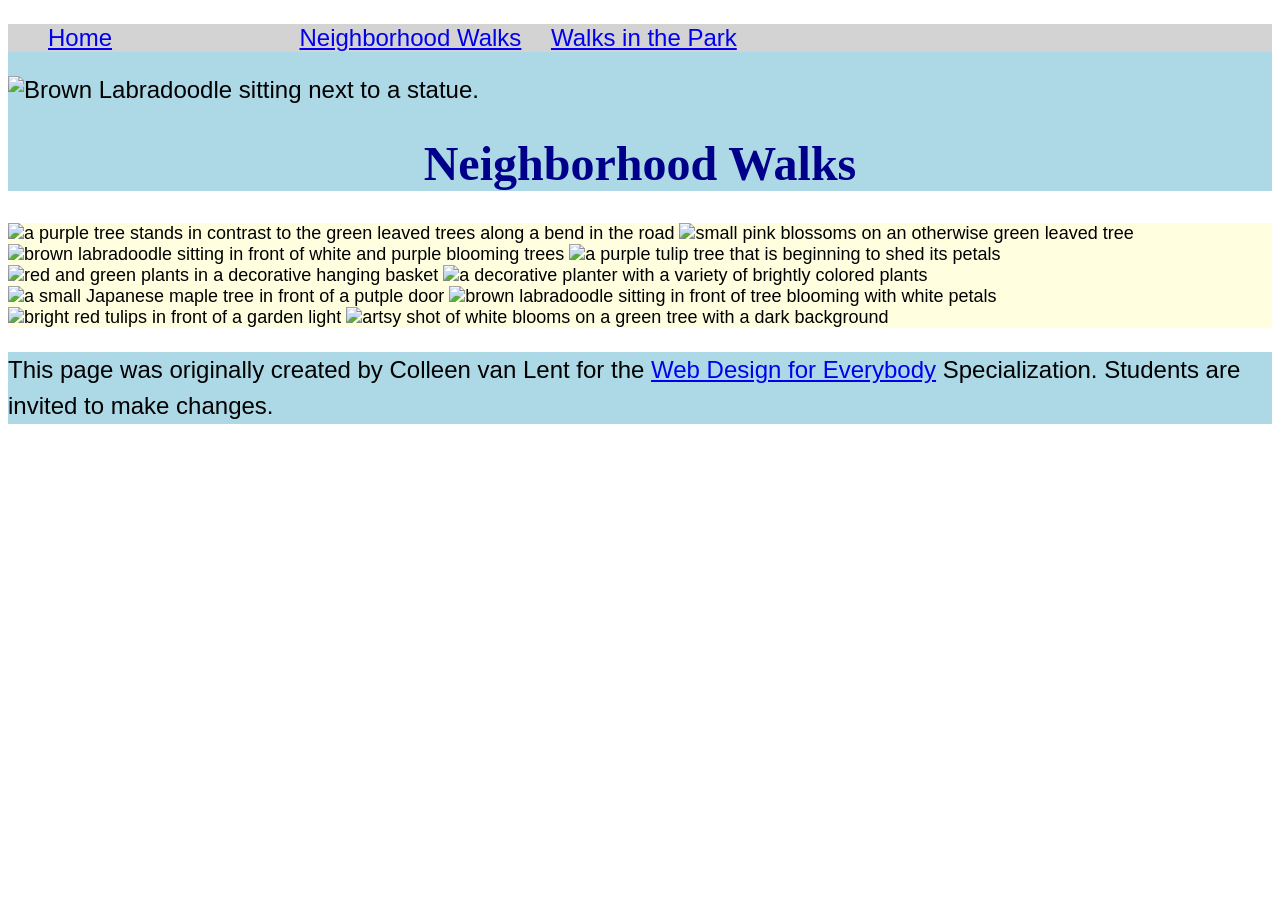
==== docs/neighborhood.html @ cdc65f67 "Publish CSS-week1-HW1 to docs for GitHub Pages" ====
<!DOCTYPE html>
<html lang="en">

<head>
  <meta charset="utf-8">
  <meta name="viewport" content="width=device-width">
  <title>Neighborhood Walk</title>
  <!-- You will need to link to the CSS file -->
  <link rel="stylesheet" href="css/style.css">
</head>

<body>
  <header>
    <nav>
      <ul>
        <li><a href="index.html">Home</a></li>
        <li><a href="neighborhood.html">Neighborhood Walks</a></li>
        <li><a href="parks.html">Walks in the Park</a></li>
      </ul>
    </nav>
    <img src="https://raw.githubusercontent.com/vanpvg/CSS3/main/CSS-week1-HW1/images/BaconGallupPark.jpg" width="200" alt="Brown Labradoodle sitting next to a statue.">
    <h1>Neighborhood Walks</h1>
  </header>
  <main>
    <div>
      <img src="https://raw.githubusercontent.com/vanpvg/CSS3/main/CSS-week1-HW1/images/bend_in_the_road.png"
        alt="a purple tree stands in contrast to the green leaved trees along a bend in the road" width="100">
      <img src="https://raw.githubusercontent.com/vanpvg/CSS3/main/CSS-week1-HW1/images/pink_blossoms.png" alt="small pink blossoms on an otherwise green leaved tree" width="100">
      <img src="https://raw.githubusercontent.com/vanpvg/CSS3/main/CSS-week1-HW1/images/blooming_trees.png" alt="brown labradoodle sitting in front of white and purple blooming  trees"
        width="100">
      <img src="https://raw.githubusercontent.com/vanpvg/CSS3/main/CSS-week1-HW1/images/falling_petals.png" alt="a purple tulip tree that is beginning to shed its petals" width="100">
      <img src="https://raw.githubusercontent.com/vanpvg/CSS3/main/CSS-week1-HW1/images/hanging_plants.png" alt="red and green plants in a decorative hanging basket" width="100">
      <img src="https://raw.githubusercontent.com/vanpvg/CSS3/main/CSS-week1-HW1/images/potted_plants.png" alt="a decorative planter with a variety of brightly colored plants "
        width="100">
      <img src="https://raw.githubusercontent.com/vanpvg/CSS3/main/CSS-week1-HW1/images/red_maple.png" alt="a small Japanese maple tree in front of a putple door" width="100">
      <img src="https://raw.githubusercontent.com/vanpvg/CSS3/main/CSS-week1-HW1/images/tree_with_white_blooms.png"
        alt="brown labradoodle sitting in front of tree blooming with white petals" width="100">
      <img src="https://raw.githubusercontent.com/vanpvg/CSS3/main/CSS-week1-HW1/images/tulips.png" alt="bright red tulips in front of a garden light" width="100">
      <img src="https://raw.githubusercontent.com/vanpvg/CSS3/main/CSS-week1-HW1/images/white_buds_on_tree.png" alt="artsy shot of white blooms on a green tree with a dark background"
        width="100">
    </div>
  </main>
  <footer>
    <p>This page was originally created by Colleen van Lent for the <a
        href="https://www.coursera.org/specializations/web-design"> Web Design for Everybody</a> Specialization.
      Students are invited to make changes.</p>
  </footer>

</body>

</html>
---- docs/css/style.css ----
body{
  font-family:'Segoe UI', Tahoma, Geneva, Verdana, sans-serif;
  font-size: 150%;
}
header {
    background-color: lightblue;
}

nav {
    background-color: lightgray;
}

main {
    background-color: lightyellow;
    font-size: 18px;
}

footer {
    background-color: lightblue;
}

li {
    display: inline-block;
    width: 20%;
}

h1 {
    text-align: center;
    font-family: Georgia, serif;
    color: darkblue;
}

p {
    line-height: 1.5;
}
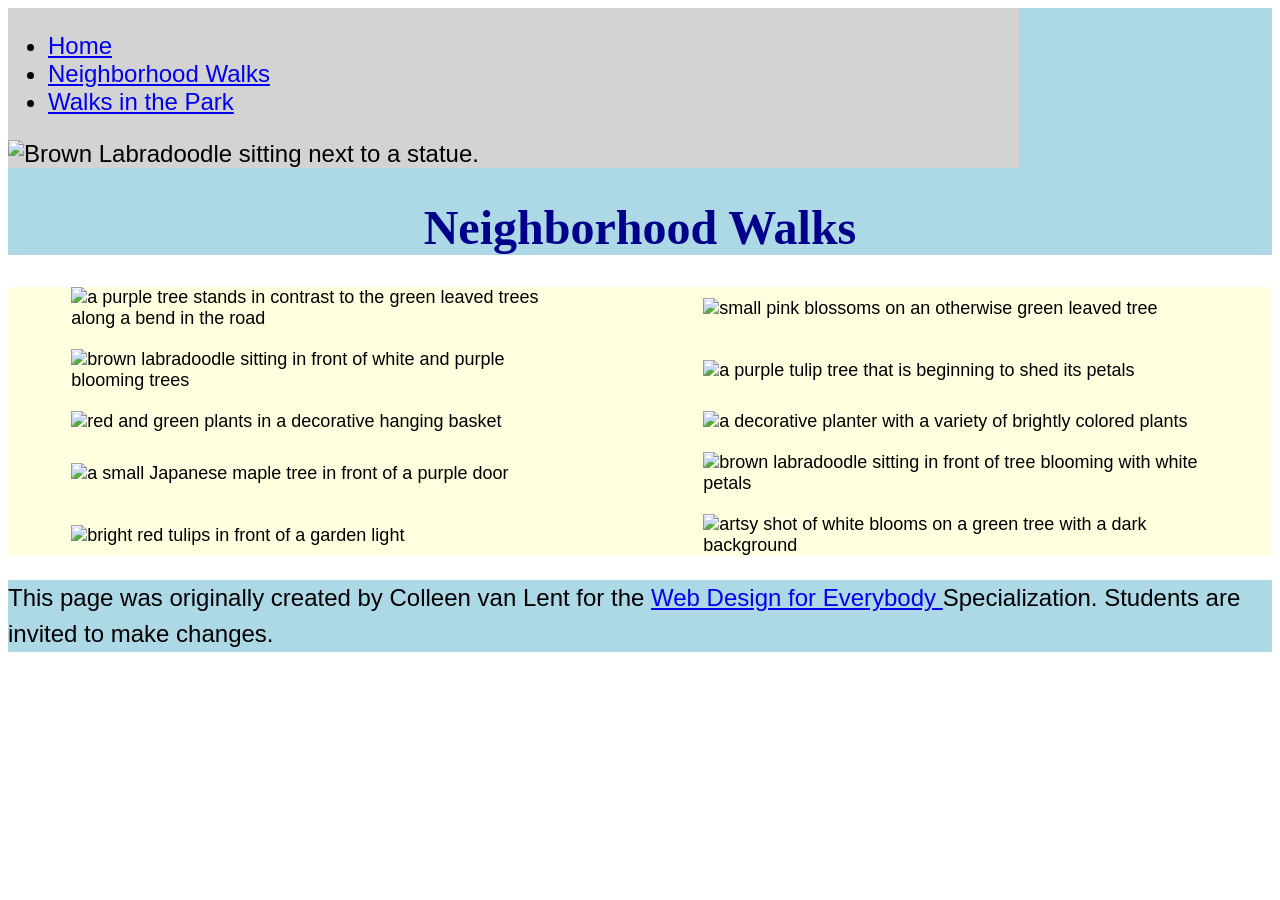
==== commit 95aef46a: "Refactor neighborhood.html for accessibility and clarity Updated the structure of neighborhood.html " ====
--- a/docs/neighborhood.html
+++ b/docs/neighborhood.html
@@ -5,11 +5,13 @@
   <meta charset="utf-8">
   <meta name="viewport" content="width=device-width">
   <title>Neighborhood Walk</title>
-  <!-- You will need to link to the CSS file -->
   <link rel="stylesheet" href="css/style.css">
 </head>
 
 <body>
+
+  <a class="skip-link" href="#main-content">Skip to Main Content</a>
+
   <header>
     <nav>
       <ul>
@@ -17,35 +19,61 @@
         <li><a href="neighborhood.html">Neighborhood Walks</a></li>
         <li><a href="parks.html">Walks in the Park</a></li>
       </ul>
+
+      <img src="https://raw.githubusercontent.com/vanpvg/CSS3/main/CSS-week1-HW1/images/BaconGallupPark.jpg"
+        width="200" alt="Brown Labradoodle sitting next to a statue.">
     </nav>
-    <img src="https://raw.githubusercontent.com/vanpvg/CSS3/main/CSS-week1-HW1/images/BaconGallupPark.jpg" width="200" alt="Brown Labradoodle sitting next to a statue.">
+
     <h1>Neighborhood Walks</h1>
   </header>
-  <main>
-    <div>
+
+  <main id="main-content">
+
+    <div class="grid">
+
       <img src="https://raw.githubusercontent.com/vanpvg/CSS3/main/CSS-week1-HW1/images/bend_in_the_road.png"
         alt="a purple tree stands in contrast to the green leaved trees along a bend in the road" width="100">
-      <img src="https://raw.githubusercontent.com/vanpvg/CSS3/main/CSS-week1-HW1/images/pink_blossoms.png" alt="small pink blossoms on an otherwise green leaved tree" width="100">
-      <img src="https://raw.githubusercontent.com/vanpvg/CSS3/main/CSS-week1-HW1/images/blooming_trees.png" alt="brown labradoodle sitting in front of white and purple blooming  trees"
-        width="100">
-      <img src="https://raw.githubusercontent.com/vanpvg/CSS3/main/CSS-week1-HW1/images/falling_petals.png" alt="a purple tulip tree that is beginning to shed its petals" width="100">
-      <img src="https://raw.githubusercontent.com/vanpvg/CSS3/main/CSS-week1-HW1/images/hanging_plants.png" alt="red and green plants in a decorative hanging basket" width="100">
-      <img src="https://raw.githubusercontent.com/vanpvg/CSS3/main/CSS-week1-HW1/images/potted_plants.png" alt="a decorative planter with a variety of brightly colored plants "
-        width="100">
-      <img src="https://raw.githubusercontent.com/vanpvg/CSS3/main/CSS-week1-HW1/images/red_maple.png" alt="a small Japanese maple tree in front of a putple door" width="100">
+
+      <img src="https://raw.githubusercontent.com/vanpvg/CSS3/main/CSS-week1-HW1/images/pink_blossoms.png"
+        alt="small pink blossoms on an otherwise green leaved tree" width="100">
+
+      <img src="https://raw.githubusercontent.com/vanpvg/CSS3/main/CSS-week1-HW1/images/blooming_trees.png"
+        alt="brown labradoodle sitting in front of white and purple blooming trees" width="100">
+
+      <img src="https://raw.githubusercontent.com/vanpvg/CSS3/main/CSS-week1-HW1/images/falling_petals.png"
+        alt="a purple tulip tree that is beginning to shed its petals" width="100">
+
+      <img src="https://raw.githubusercontent.com/vanpvg/CSS3/main/CSS-week1-HW1/images/hanging_plants.png"
+        alt="red and green plants in a decorative hanging basket" width="100">
+
+      <img src="https://raw.githubusercontent.com/vanpvg/CSS3/main/CSS-week1-HW1/images/potted_plants.png"
+        alt="a decorative planter with a variety of brightly colored plants" width="100">
+
+      <img src="https://raw.githubusercontent.com/vanpvg/CSS3/main/CSS-week1-HW1/images/red_maple.png"
+        alt="a small Japanese maple tree in front of a purple door" width="100">
+
       <img src="https://raw.githubusercontent.com/vanpvg/CSS3/main/CSS-week1-HW1/images/tree_with_white_blooms.png"
         alt="brown labradoodle sitting in front of tree blooming with white petals" width="100">
-      <img src="https://raw.githubusercontent.com/vanpvg/CSS3/main/CSS-week1-HW1/images/tulips.png" alt="bright red tulips in front of a garden light" width="100">
-      <img src="https://raw.githubusercontent.com/vanpvg/CSS3/main/CSS-week1-HW1/images/white_buds_on_tree.png" alt="artsy shot of white blooms on a green tree with a dark background"
-        width="100">
+
+      <img src="https://raw.githubusercontent.com/vanpvg/CSS3/main/CSS-week1-HW1/images/tulips.png"
+        alt="bright red tulips in front of a garden light" width="100">
+
+      <img src="https://raw.githubusercontent.com/vanpvg/CSS3/main/CSS-week1-HW1/images/white_buds_on_tree.png"
+        alt="artsy shot of white blooms on a green tree with a dark background" width="100">
+
     </div>
+
   </main>
+
   <footer>
-    <p>This page was originally created by Colleen van Lent for the <a
-        href="https://www.coursera.org/specializations/web-design"> Web Design for Everybody</a> Specialization.
-      Students are invited to make changes.</p>
+    <p>
+      This page was originally created by Colleen van Lent for the
+      <a href="https://www.coursera.org/specializations/web-design">
+        Web Design for Everybody
+      </a>
+      Specialization. Students are invited to make changes.
+    </p>
   </footer>
 
 </body>
-
 </html>
--- a/docs/css/style.css
+++ b/docs/css/style.css
@@ -1,28 +1,39 @@
-body{
-  font-family:'Segoe UI', Tahoma, Geneva, Verdana, sans-serif;
-  font-size: 150%;
+body {
+    font-family: 'Segoe UI', Tahoma, Geneva, Verdana, sans-serif;
+    font-size: 150%;
+    color: black;
 }
+
 header {
     background-color: lightblue;
 }
 
 nav {
     background-color: lightgray;
+    display: inline-block;
+    width: 80%;
+}
+
+nav img {
+    width: 10%;
 }
 
 main {
     background-color: lightyellow;
     font-size: 18px;
+    color: black;
 }
 
 footer {
     background-color: lightblue;
 }
 
+/*
 li {
     display: inline-block;
     width: 20%;
 }
+*/
 
 h1 {
     text-align: center;
@@ -32,4 +43,65 @@
 
 p {
     line-height: 1.5;
+    color: black;
 }
+
+
+/* =========================
+   HOMEWORK 2
+   SKIP TO MAIN CONTENT
+   ========================= */
+
+.skip-link {
+    position: absolute;
+    left: -9999px;
+    top: 10px;
+
+    background-color: white;
+    color: black;
+
+    padding: 8px 12px;
+    border: 2px solid black;
+
+    text-decoration: none;
+}
+
+.skip-link:focus {
+    left: 10px;
+}
+
+
+/* =========================
+   GRID
+   ========================= */
+
+.grid {
+    display: grid;
+
+    grid-template-columns: 40% 40%;
+
+    justify-content: space-around;
+    align-items: center;
+
+    row-gap: 20px;
+}
+
+
+/* Only images inside .grid */
+
+.grid img {
+    width: 100%;
+}
+
+
+/* =========================
+   FLEX
+   ========================= */
+
+.flex {
+    display: flex;
+
+    flex-wrap: wrap;
+
+    justify-content: space-around;
+}
